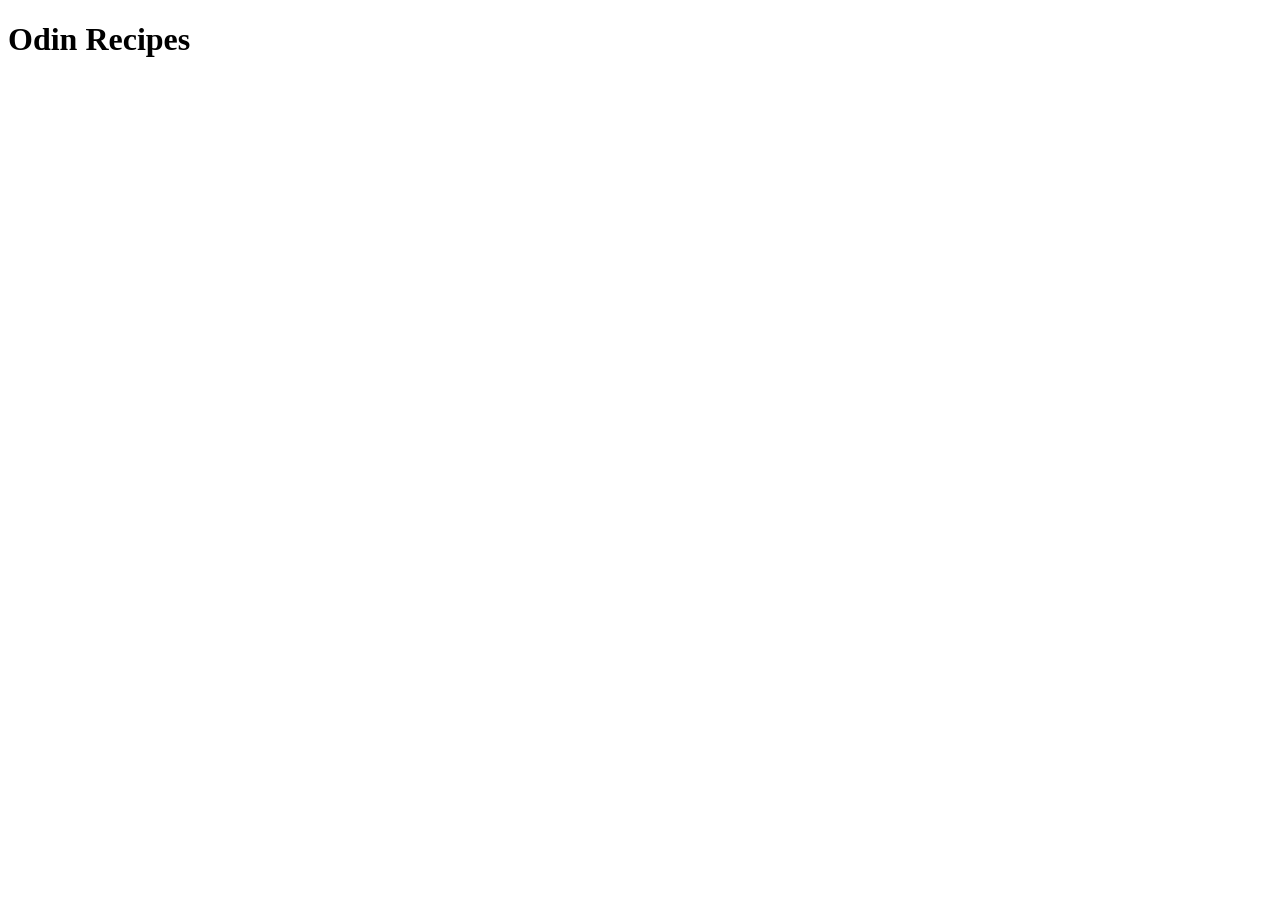
==== index.html @ 23c199d5 "Add index.html and include boilerplate" ====
<!DOCTYPE html>
<html lang="en">
<head>
    <meta charset="UTF-8">
    <meta name="viewport" content="width=device-width, initial-scale=1.0">
    <title>Odin Recipes</title>
</head>
<body>
    <h1>Odin Recipes</h1>
</body>
</html>
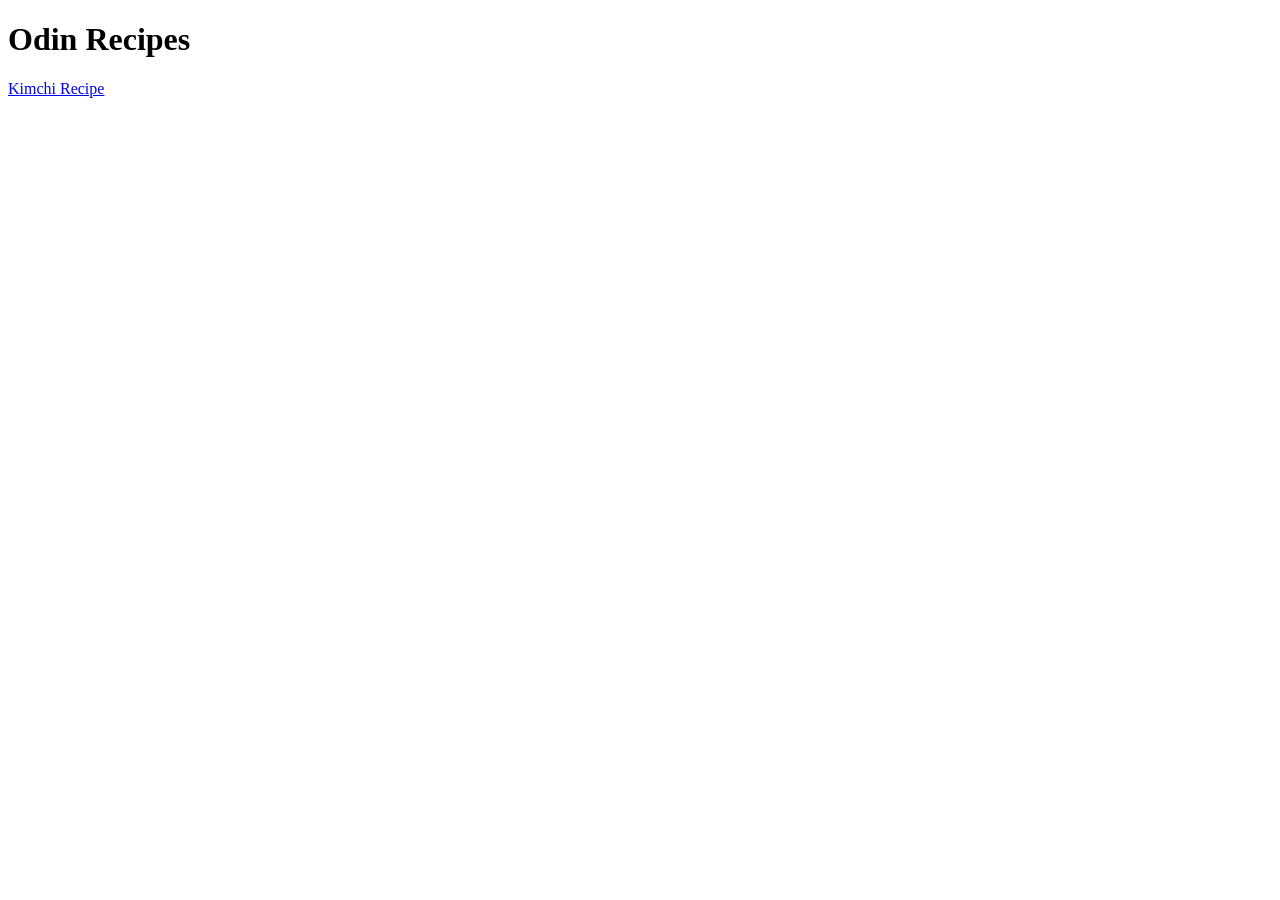
==== commit 9d43d13c: "Add links between first recipe page and index page" ====
--- a/index.html
+++ b/index.html
@@ -7,5 +7,7 @@
 </head>
 <body>
     <h1>Odin Recipes</h1>
+
+    <a href="recipes/kimchi.html">Kimchi Recipe</a>
 </body>
 </html>
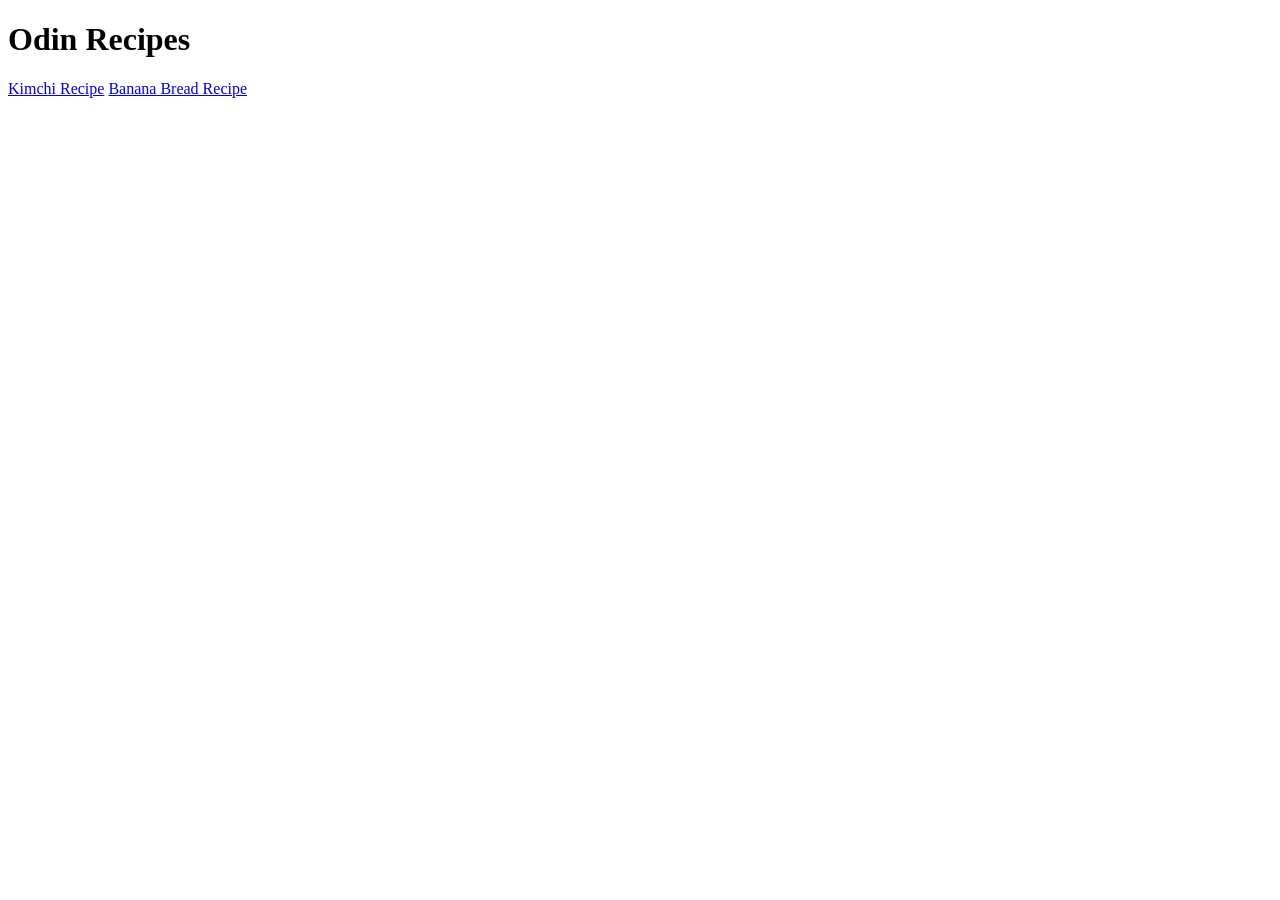
==== commit da5c88d4: "Add links between index and banana bread" ====
--- a/index.html
+++ b/index.html
@@ -9,5 +9,7 @@
     <h1>Odin Recipes</h1>
 
     <a href="recipes/kimchi.html">Kimchi Recipe</a>
+
+    <a href="recipes/banana-bread.html">Banana Bread Recipe</a>
 </body>
 </html>
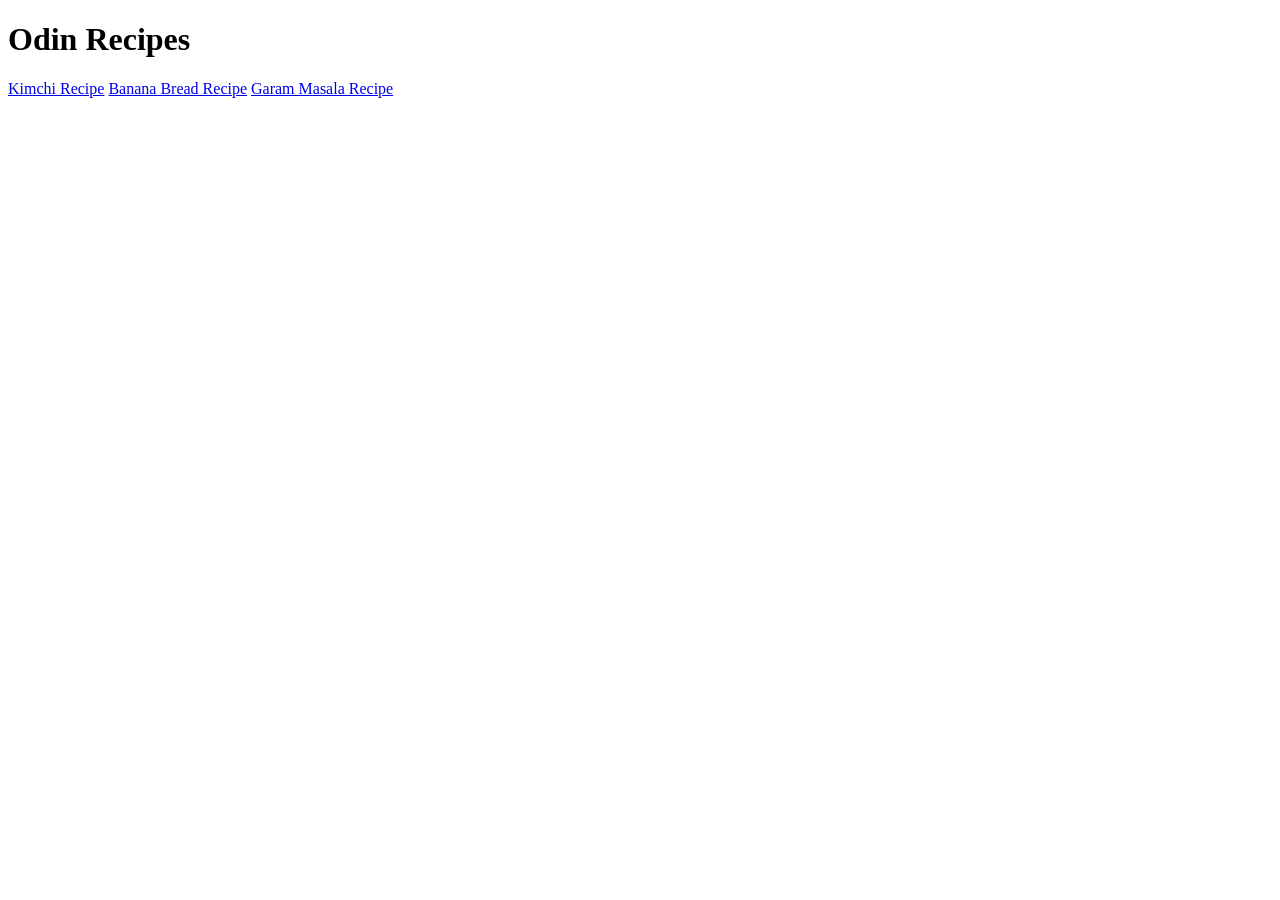
==== commit 2ed75049: "Add links between index and masala recipe" ====
--- a/index.html
+++ b/index.html
@@ -11,5 +11,7 @@
     <a href="recipes/kimchi.html">Kimchi Recipe</a>
 
     <a href="recipes/banana-bread.html">Banana Bread Recipe</a>
+
+    <a href="recipes/masala.html">Garam Masala Recipe</a>
 </body>
 </html>
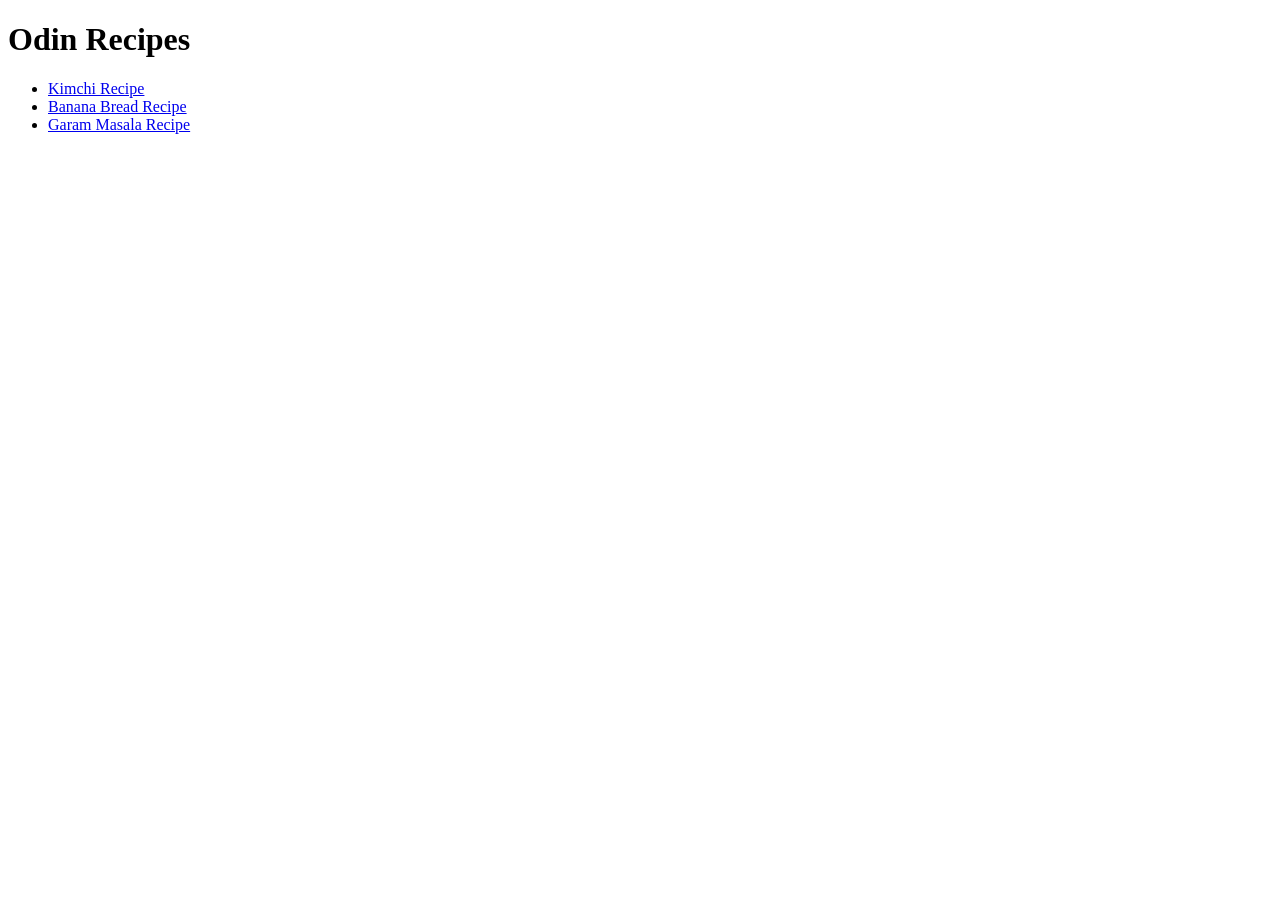
==== commit e8cb149f: "Organize recipes in list for easy nav" ====
--- a/index.html
+++ b/index.html
@@ -7,11 +7,12 @@
 </head>
 <body>
     <h1>Odin Recipes</h1>
+    <ul>
+    <li><a href="recipes/kimchi.html">Kimchi Recipe</a></li>
 
-    <a href="recipes/kimchi.html">Kimchi Recipe</a>
+   <li><a href="recipes/banana-bread.html">Banana Bread Recipe</a></li>
 
-    <a href="recipes/banana-bread.html">Banana Bread Recipe</a>
-
-    <a href="recipes/masala.html">Garam Masala Recipe</a>
+    <li><a href="recipes/masala.html">Garam Masala Recipe</a></li>
+    </ul>
 </body>
 </html>
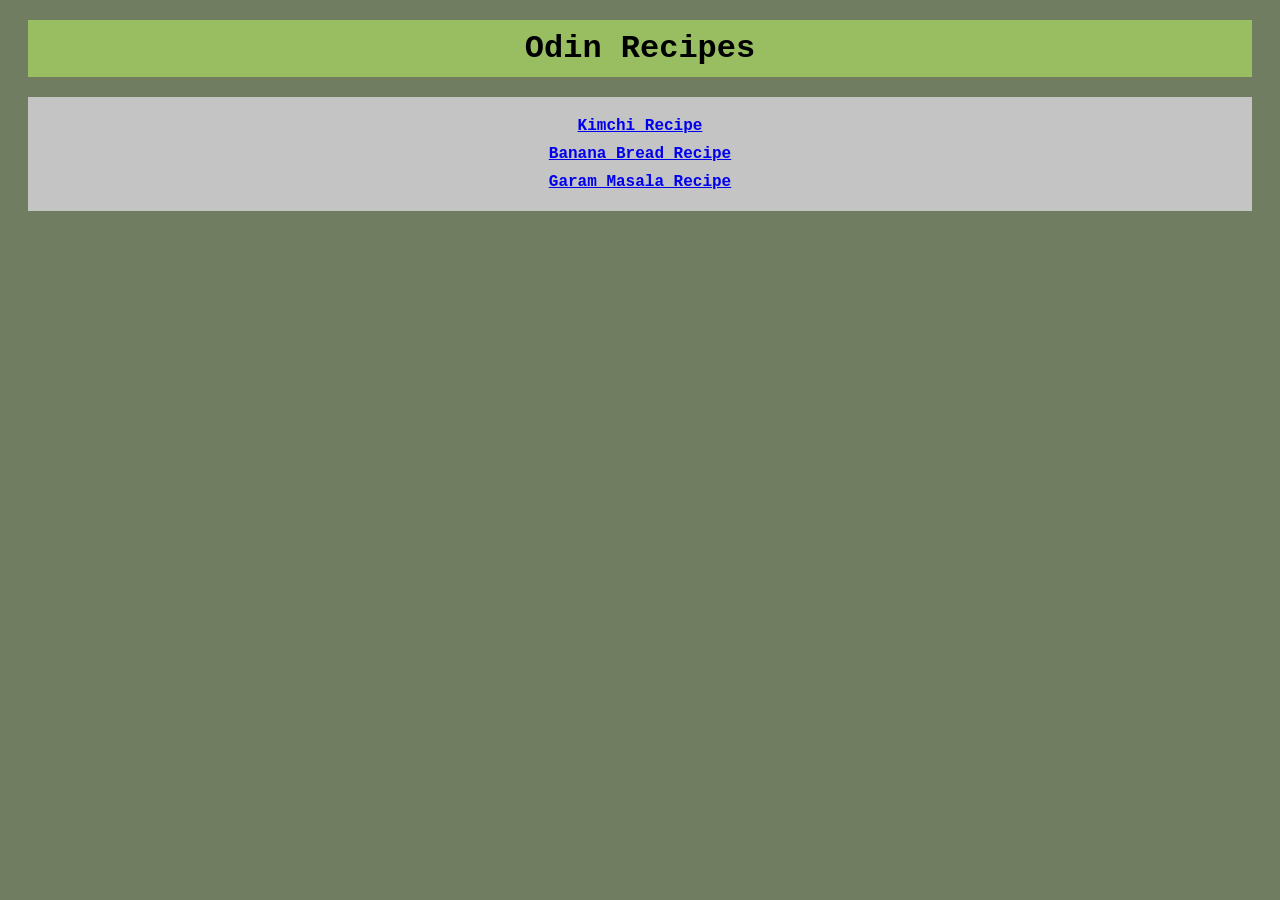
==== commit f2d48644: "Add Style sheet and Link in header" ====
--- a/index.html
+++ b/index.html
@@ -4,15 +4,16 @@
     <meta charset="UTF-8">
     <meta name="viewport" content="width=device-width, initial-scale=1.0">
     <title>Odin Recipes</title>
+    <link rel="stylesheet" href="style.css">
 </head>
 <body>
     <h1>Odin Recipes</h1>
-    <ul>
-    <li><a href="recipes/kimchi.html">Kimchi Recipe</a></li>
+    <ul class="recipe-links">
+        <li><a href="recipes/kimchi.html">Kimchi Recipe</a></li>
 
-   <li><a href="recipes/banana-bread.html">Banana Bread Recipe</a></li>
+        <li><a href="recipes/banana-bread.html">Banana Bread Recipe</a></li>
 
-    <li><a href="recipes/masala.html">Garam Masala Recipe</a></li>
+        <li><a href="recipes/masala.html">Garam Masala Recipe</a></li>
     </ul>
 </body>
 </html>
--- a/style.css
+++ b/style.css
@@ -0,0 +1,37 @@
+* {
+    font-family: "courier new";
+}
+
+body {
+    background-color: rgba(84, 100, 65, 0.836);
+}
+
+
+h1 {
+    text-align: center;
+    background-color: rgb(153, 190, 98);
+    margin: 20px;
+    padding: 10px;
+}
+
+.recipe-links{
+    background-color: rgb(196, 196, 196);
+    padding: 10px;
+    margin: 20px;
+    text-align: center;
+    border: 10px;
+    border-color: blue;
+}
+
+.recipe-links li{
+    list-style-type: none;
+    margin: 10px;
+    font-weight: bold;
+}
+
+.home-link {
+    background-color: rgb(196, 196, 196);
+    font-size: 20px;
+    font-weight: bold;
+    text-align: center;
+}
